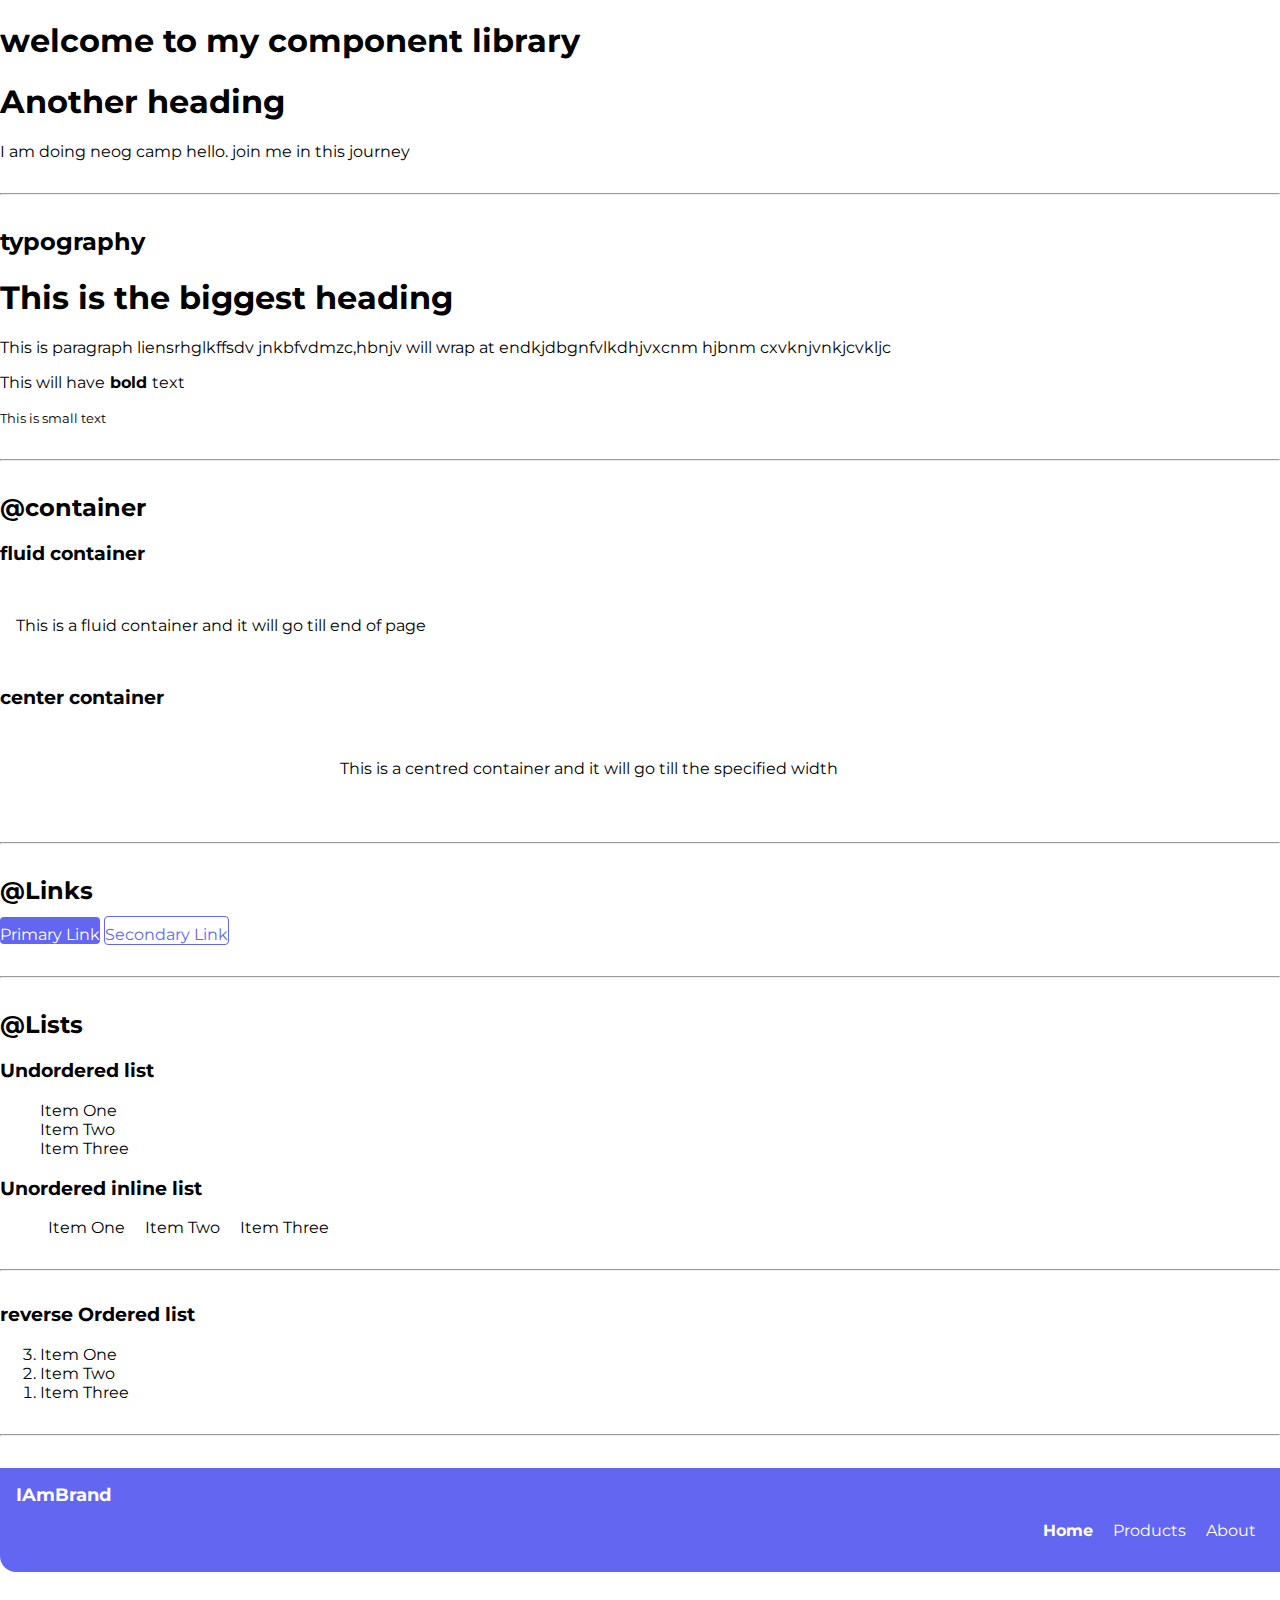
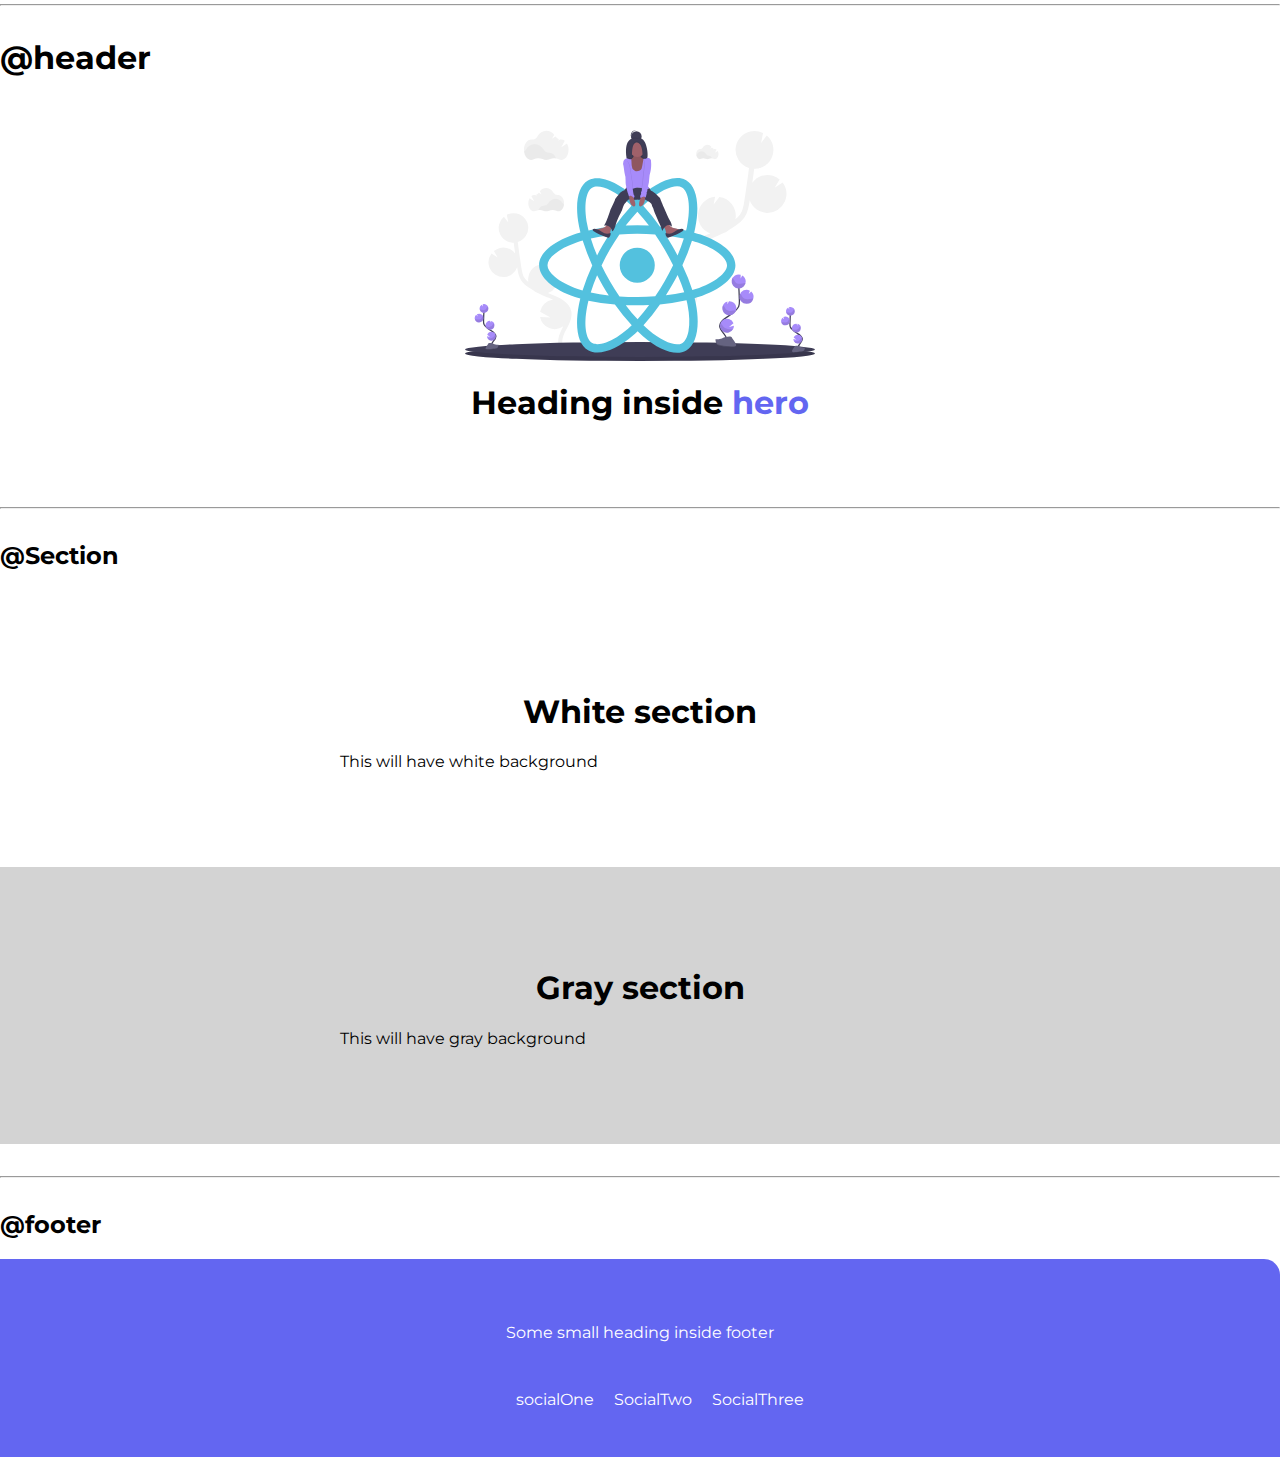
==== lib/components.html @ 3b56aa65 "lib components" ====
<!DOCTYPE html>
<html lang="en">
<head>
    <meta charset="UTF-8">
    <meta http-equiv="X-UA-Compatible" content="IE=edge">
    <meta name="viewport" content="width=device-width, initial-scale=1.0">
    <title>Document</title>
    <link href="/styles.css" rel="stylesheet" />
</head>
<body>
    <h1 id="header">welcome to my component library</h1><h1>Another heading</h1>
    <p>I am doing neog camp hello. join me in this journey</p>
    <hr>
    
    
    <h2>typography</h2>
    <h1>This is the biggest heading</h1>
    <p>This is paragraph liensrhglkffsdv jnkbfvdmzc,hbnjv will wrap at endkjdbgnfvlkdhjvxcnm hjbnm cxvknjvnkjcvkljc</p> 
    <p>This will have<strong> bold </strong>text</p>
    <small>This is small text</small>

    <hr>
    <h2>@container</h2>

    <h3>fluid container</h3>
    <div class="container">This is a fluid container and it will go till end of page</div>

    <h3>center container</h3>
    <div class="container container-center">This is a centred container and it will go till the specified width</div>

    <hr>

    <h2>@Links</h2>
    <a class="link primary-link" href="/">Primary Link</a>
    <a class="link secondary-link" href="/">Secondary Link</a>

    <hr>
    <h2>@Lists</h2>
    <h3>Undordered list</h3>
    <ul class="non-bullet">
        <li >Item One</li>
        <li>Item Two</li>
        <li>Item Three</li>
    </ul>
    <h3>Unordered inline list</h3>
    <ul class="non-bullet">
        <li class="list-inline">Item One</li>
        <li class="list-inline">Item Two</li>
        <li class="list-inline">Item Three</li>
    </ul>
    <hr>
    <h3> reverse Ordered list</h3>
    <ol reversed>
        <li>Item One</li>
        <li>Item Two</li>
        <li>Item Three</li>
    </ol>
    <hr>
    <nav class="navigation container">
        <div class="nav-brand">IAmBrand</div>
        <ul class="non-bullet nav-pills">
            <li class="list-inline">
               <a class="link link-active" href="/">Home</a>
            </li>
            <li class="list-inline">
                <a class="link" href="/">Products</a></li>
            <li class="list-inline">
                <a class="link" href="/">About</a>
            </li>
        </ul>
    </nav>
    <hr>
    <h1>@header</h1>
    <header class="hero">
        <img class="hero-img" src="/images/hero-1.svg"/>
        <h1 class="hero-heading">Heading inside <span class="hero-heading-color">hero</span></h1>
    </header>
    <hr>
    <h2>@Section</h2>
    <section class="section">
        <div class="container container-center"> <h1>White section</h1>
            <p>This will have white background</p></div>
    </section>
    <section class="section ow">
        <div class="container container-center"><h1>Gray section</h1>
            <p>This will have gray background</p></div>
        
    </section>

    <hr>

    <h2>@footer</h2>
    <footer class="footer">
        <div class="container container-center">Some small heading inside footer</div>
        <ul class="non-bullet">
            <li class="list-inline"><a class="link" href="/" >socialOne</a></li>
            <li class="list-inline"><a class="link" href="/">SocialTwo</a</li>
            <li class="list-inline"><a class="link" href="/">SocialThree</a></li>
        </ul>
    </footer>


</body>
</html>
---- styles.css ----
@import url('https://fonts.googleapis.com/css2?family=Montserrat:wght@400;700&display=swap');
:root{
    --primary-color:   #6366F1 ;
}

body
{
    font-family: 'Montserrat', sans-serif;
    margin: 0px;
}
hr{
    margin: 2rem 0rem;
}
.container
{
    padding: 2rem 1rem;
}
.container-center
{
    max-width: 600px;
    margin: auto;
}
.link
{
    text-decoration:none;
    padding-top: 0.5rem;
    padding-left: 1 rem;
    margin-top: 1rem;
    margin-bottom: 1rem;
}
.primary-link
{
    background-color: var(--primary-color);
    border-radius: 0.25rem;
    color:white;
}
.secondary-link
{
    border-radius: 0.25rem;
    color:var(--primary-color);
    border: 1px solid var(--primary-color);

}
.non-bullet
{
    list-style: none;
}
.list-inline
{
    display: inline;
    padding: 0rem 0.5rem;
}
.navigation
{
    padding: 1rem;
    background-color: var(--primary-color);
    color: white;
    border-bottom-left-radius: 1rem;

}
.navigation .link
{
    color: white;
}
.navigation .nav-pills
{
    text-align: right
}

.navigation .nav-brand
{
    font-weight: bold;
    font-size: 1.1rem;
}

.link-active
{
    font-weight: bold;
}
.hero
{
    padding: 2rem;
}

.hero .hero-img
{
    max-width: 350px;
    display: block;
    margin:auto;
}
.hero .hero-heading
{
    padding-top: 1rem
    color:gray;
    text-align: center;
}
.hero .hero-heading .hero-heading-color
{
    color: var(--primary-color)
}

.section
{
    padding: 3rem; 
}
.section  h1
{
    text-align: center;
}
.ow{
    background-color: lightgray;
}

.footer
{
    background-color: var(--primary-color);
    color: white;
    padding: 2rem 1rem;
    text-align: center;
    border-top-right-radius: 1rem;

}

.footer .link{
    color: white
}
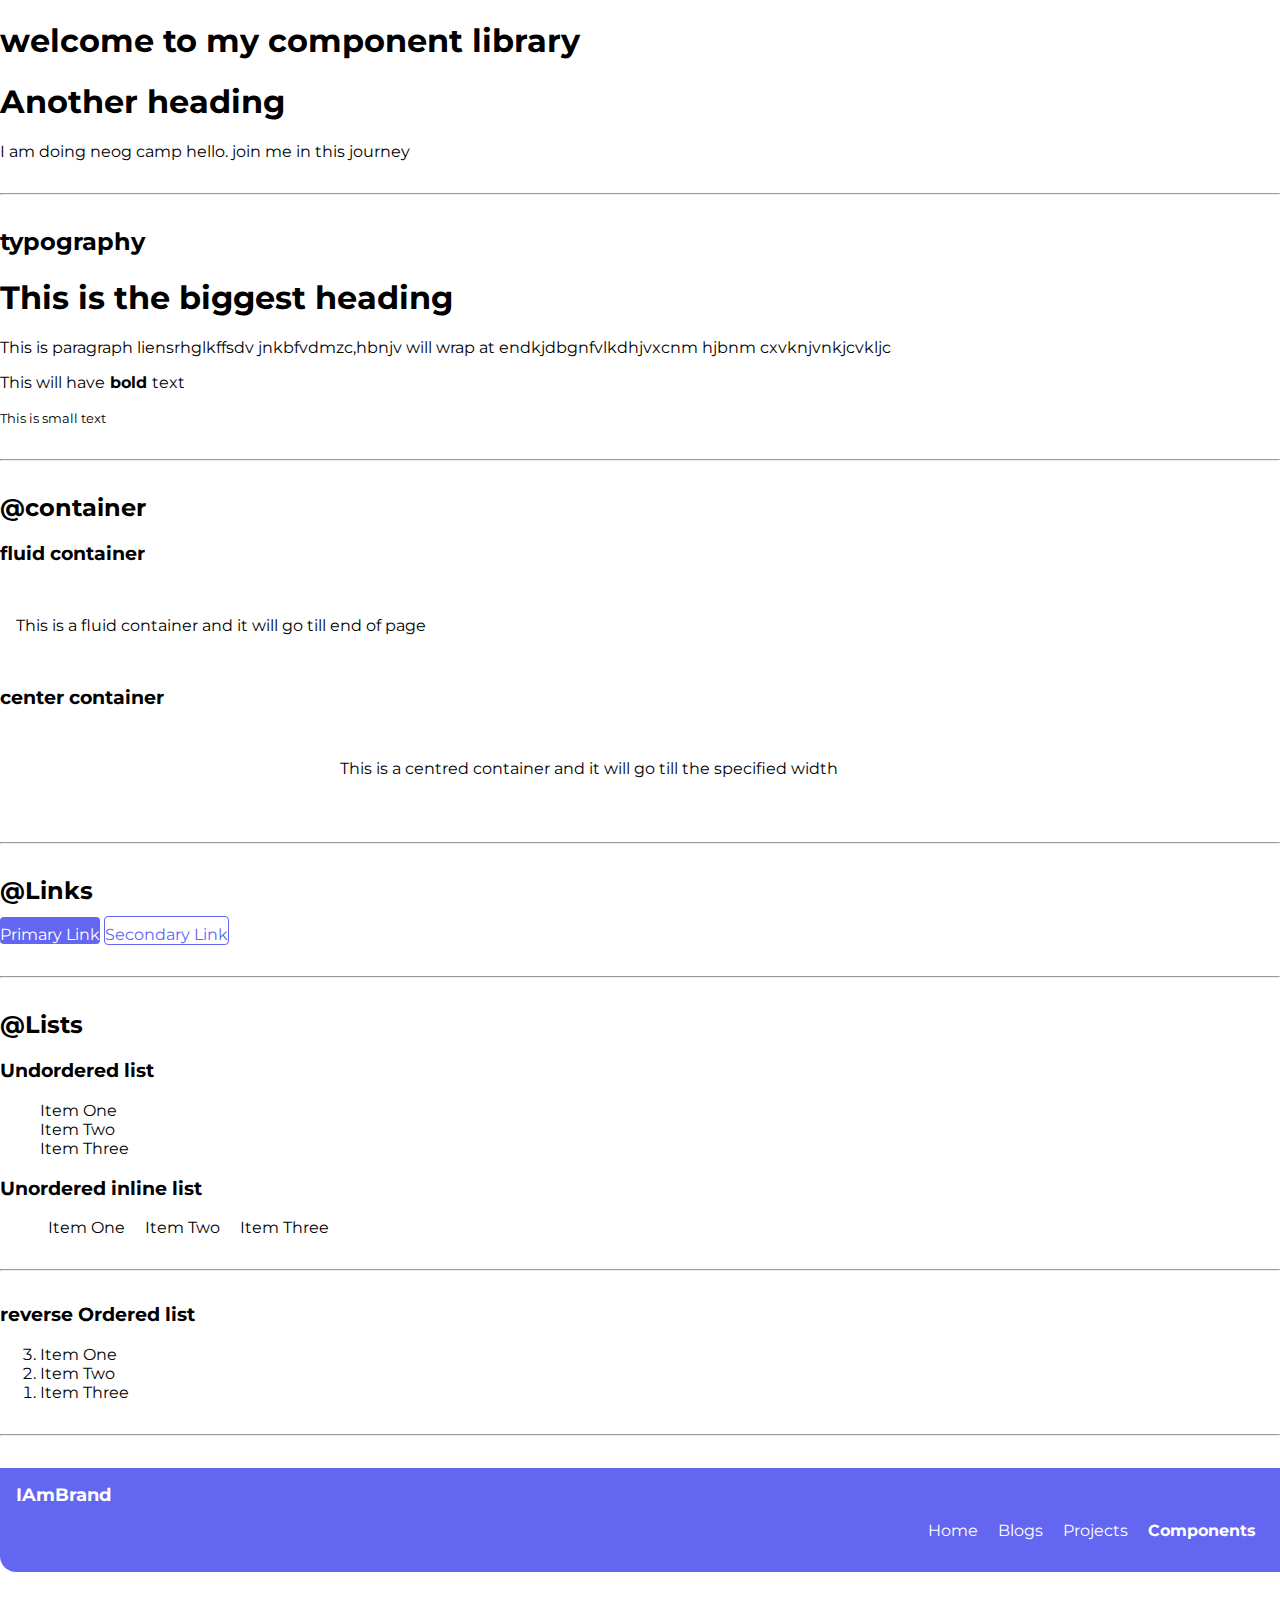
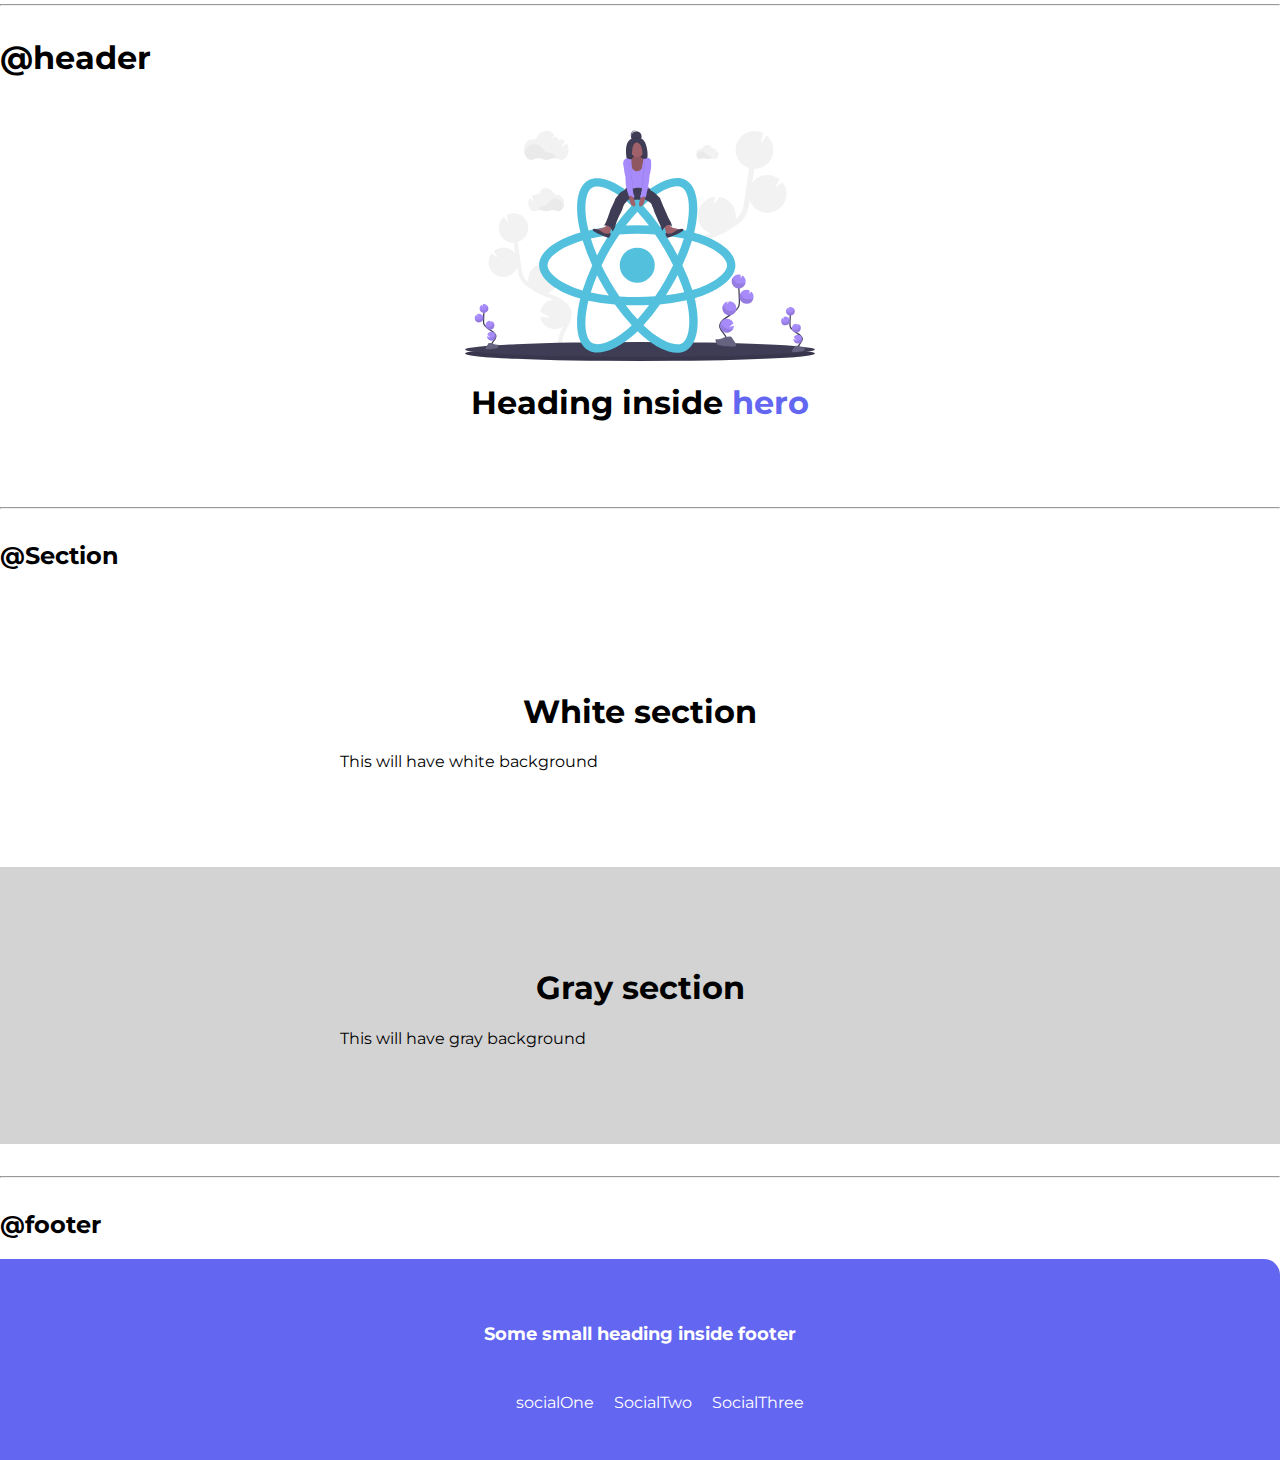
==== commit 6c978967: "projects and blogs" ====
--- a/lib/components.html
+++ b/lib/components.html
@@ -56,16 +56,19 @@
         <li>Item Three</li>
     </ol>
     <hr>
-    <nav class="navigation container">
+    <nav class="navi">
         <div class="nav-brand">IAmBrand</div>
         <ul class="non-bullet nav-pills">
             <li class="list-inline">
-               <a class="link link-active" href="/">Home</a>
+               <a class="link" href="/index.html">Home</a>
             </li>
             <li class="list-inline">
-                <a class="link" href="/">Products</a></li>
+                <a class="link" href="/blogs.html">Blogs</a></li>
             <li class="list-inline">
-                <a class="link" href="/">About</a>
+                <a class="link" href="/projects.html">Projects</a>
+            </li>
+            <li class="list-inline">
+                <a class="link link-active" href="/lib/components.html">Components</a>
             </li>
         </ul>
     </nav>
@@ -91,7 +94,7 @@
 
     <h2>@footer</h2>
     <footer class="footer">
-        <div class="container container-center">Some small heading inside footer</div>
+        <div class="container container-center footer-header">Some small heading inside footer</div>
         <ul class="non-bullet">
             <li class="list-inline"><a class="link" href="/" >socialOne</a></li>
             <li class="list-inline"><a class="link" href="/">SocialTwo</a</li>
--- a/styles.css
+++ b/styles.css
@@ -50,7 +50,7 @@
     display: inline;
     padding: 0rem 0.5rem;
 }
-.navigation
+.navi
 {
     padding: 1rem;
     background-color: var(--primary-color);
@@ -58,16 +58,16 @@
     border-bottom-left-radius: 1rem;
 
 }
-.navigation .link
+.navi .link
 {
     color: white;
 }
-.navigation .nav-pills
+.navi .nav-pills
 {
     text-align: right
 }
 
-.navigation .nav-brand
+.navi .nav-brand
 {
     font-weight: bold;
     font-size: 1.1rem;
@@ -123,4 +123,9 @@
 
 .footer .link{
     color: white
-}+}
+.footer .footer-header
+{
+    font-weight: bold;
+    font-size: large;
+}
